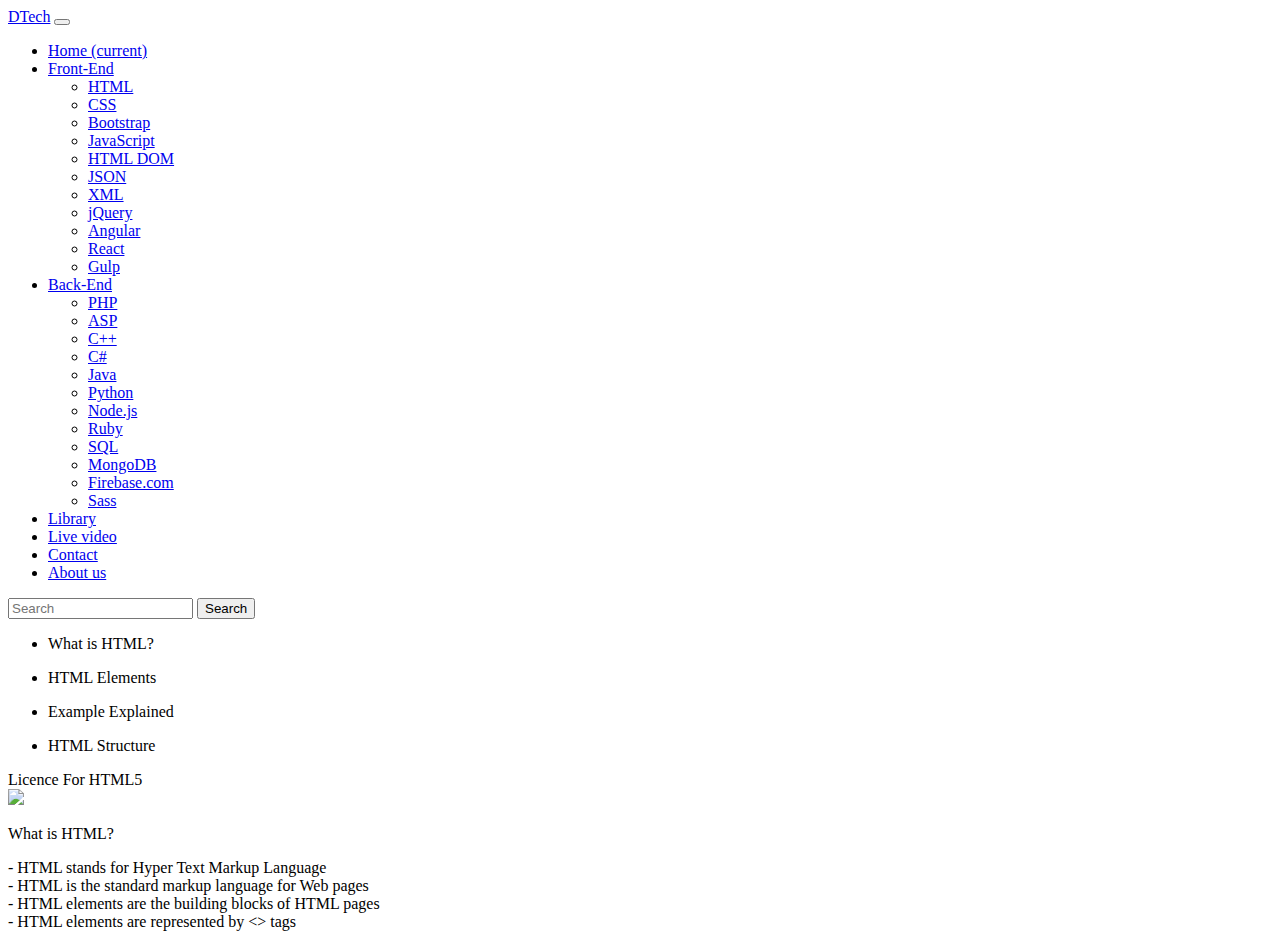
==== HTML.html @ 350e9ff4 "Add files via upload" ====
<!DOCTYPE html>
<html>

<head>
    <meta charset="utf-8">
    <meta name="viewport" content="width=device-width,initial-scale=1">

    <!-- Color Css Files
        ============================================ -->
    <link rel="alternate stylesheet" type="text/css" href="css/vendors/switcher/color-one.css" title="color-one" media="screen" />
    <link rel="alternate stylesheet" type="text/css" href="css/vendors/switcher/color-two.css" title="color-two" media="screen" />
    <link rel="alternate stylesheet" type="text/css" href="css/vendors/switcher/color-three.css" title="color-three" media="screen" />
    <link rel="alternate stylesheet" type="text/css" href="css/vendors/switcher/color-four.css" title="color-four" media="screen" />
    <link rel="alternate stylesheet" type="text/css" href="css/vendors/switcher/color-five.css" title="color-five" media="screen" />
    <link rel="alternate stylesheet" type="text/css" href="css/vendors/switcher/color-six.css" title="color-six" media="screen" />
    <link rel="alternate stylesheet" type="text/css" href="css/vendors/switcher/color-seven.css" title="color-seven" media="screen" />
    <link rel="alternate stylesheet" type="text/css" href="css/vendors/switcher/color-eight.css" title="color-eight" media="screen" />
    <link rel="alternate stylesheet" type="text/css" href="css/vendors/switcher/color-nine.css" title="color-nine" media="screen" />
    <link rel="alternate stylesheet" type="text/css" href="css/vendors/switcher/color-ten.css" title="color-ten" media="screen" />
    <link rel="stylesheet" href="css/vendors/switcher/color-switcher.css">
    <link rel="stylesheet" href="css/vendors/code-editor/codemirror.css">
    <link rel="stylesheet" href="css/vendors/code-editor/ambiance.css">
    <link rel="stylesheet" href="css/vendors/normalize.css">
    <link rel="stylesheet" href="css/vendors/w3.css">
    <!-- Bootstrap CSS
        ============================================ -->
    <link rel="stylesheet" href="css/vendors/bootstrap/bootstrap.min.css">
    <link rel="stylesheet" href="css/vendors/fonts/font-awesome.min.css">
    <link rel="stylesheet" href="css/vendors/animate.css">
    <!-- Style CSS
		============================================ -->

    <link rel="stylesheet" href="css/style.css">

</head>

<body>
    <!--section img header-->
    <div class="hero-worp img" style="background-image: url(img/head.jpg);">
        <div class="overly"></div>
    </div>
    <!--end of section img header-->
    <!--section navbar-->
    <!--section navbar-->
    <nav class="navbar navbar-expand-lg navbar navbar-dark">
        <a class="navbar-brand" href="#">DTech</a>
        <button class="navbar-toggler" type="button" data-toggle="collapse" data-target="#navbarSupportedContent" aria-controls="navbarSupportedContent" aria-expanded="false" aria-label="Toggle navigation">
      <span class="navbar-toggler-icon"></span>
    </button>

        <div class="collapse navbar-collapse" id="navbarSupportedContent">
            <ul class="navbar-nav mr-auto">
                <li class="nav-item active">
                    <a class="nav-link" href="index.html">Home <span class="sr-only">(current)</span></a>
                </li>
                <li class="nav-item dropdown">
                    <a class="nav-link dropdown-toggle" href="#" id="frontend" role="button" data-toggle="dropdown" aria-haspopup="true" aria-expanded="false">
            Front-End
          </a>
                    <div class="dropdown-menu" aria-labelledby="navbarDropdown">
                        <ul class="dropdown-item  animated flipInX " title="frontend">
                            <li class="dropdown-item "><a href="HTML.html" class="nav-link">HTML</a></li>
                            <li class="dropdown-item"><a href="CSS.html" class="nav-link">CSS</a></li>
                            <li class="dropdown-item"><a href="Bootstrap.html" class="nav-link">Bootstrap</a></li>
                            <li class="dropdown-item"><a href="#JavaScript" class="nav-link">JavaScript</a></li>
                            <li class="dropdown-item"><a href="#HTML DOM" class="nav-link">HTML DOM</a></li>
                            <li class="dropdown-item"><a href="#JSON" class="nav-link">JSON</a></li>
                            <li class="dropdown-item"><a href="#XML" class="nav-link">XML</a></li>
                            <li class="dropdown-item"><a href="#jQuery" class="nav-link">jQuery</a></li>
                            <li class="dropdown-item"><a href="#Angular" class="nav-link">Angular</a></li>
                            <li class="dropdown-item"><a href="#React" class="nav-link">React</a></li>
                            <li class="dropdown-item"><a href="#Gulp" class="nav-link">Gulp</a></li>
                        </ul>
                    </div>
                </li>
                <li class="nav-item dropdown">
                    <a class="nav-link dropdown-toggle" href="#" id="backend" role="button" data-toggle="dropdown" aria-haspopup="true" aria-expanded="false">
                Back-End
            </a>
                    <div class="dropdown-menu" aria-labelledby="navbarDropdown">
                        <ul class="dropdown-item  animated flipInX " title="frontend">
                            <li class="dropdown-item "><a href="#PHP" class="nav-link">PHP</a></li>
                            <li class="dropdown-item"><a href="#ASP" class="nav-link">ASP</a></li>
                            <li class="dropdown-item"><a href="#C++" class="nav-link">C++</a></li>
                            <li class="dropdown-item"><a href="#C#" class="nav-link">C#</a></li>
                            <li class="dropdown-item"><a href="#Java" class="nav-link">Java</a></li>
                            <li class="dropdown-item"><a href="#Python" class="nav-link">Python</a></li>
                            <li class="dropdown-item"><a href="#Node.js" class="nav-link">Node.js</a></li>
                            <li class="dropdown-item"><a href="#Ruby" class="nav-link">Ruby</a></li>
                            <li class="dropdown-item"><a href="#SQL" class="nav-link">SQL</a></li>
                            <li class="dropdown-item"><a href="#MongoDB" class="nav-link">MongoDB</a></li>
                            <li class="dropdown-item"><a href="#Firebase.com" class="nav-link">Firebase.com</a></li>
                            <li class="dropdown-item"><a href="#Sass" class="nav-link">Sass</a></li>
                        </ul>
                    </div>
                </li>
                <li class="nav-item"><a href="#Library" class="nav-link">Library</a></li>
                <li class="nav-item"><a href="#Activites" class="nav-link">Live video</a></li>
                <li class="nav-item"><a href="#contact" class="nav-link">Contact</a></li>
                <li class="nav-item"><a href="#About" class="nav-link">About us</a></li>
            </ul>
            <form class="form-inline my-2 my-lg-0">
                <input class="form-control mr-sm-2" type="search" placeholder="Search" aria-label="Search">
                <button class="btn bg-success btn-outline-warning my-2 my-sm-0" type="submit">Search</button>
            </form>
        </div>
    </nav>
    <!--end of section navbar-->
    <!--section container-->
    <div class="container">
        <!--section row-->
        <div class="row" title="RowContent">
            <!--section menu and title html-->
            <div class="col-md-5">
                <ul>
                    <li data-li="WHTML" class="active">
                        <p>What is HTML?</p>
                    </li>
                    <li data-li="Elements">
                        <p>HTML Elements</p>
                    </li>
                    <li data-li="Explained">
                        <p>Example Explained</p>
                    </li>
                    <li data-li="HStructure">
                        <p>HTML Structure</p>
                    </li>
                </ul>
            </div>
            <!--end of section menu and title html-->
            <!--section  content html-->
            <div class="col-md-7">
                <!--row title content html-->
                <div class="row">
                    <div class="title">Licence For HTML5</div>
                </div>
                <!--end of row title content html-->
                <!--row content html-->
                <div class="row">
                    <div class="item WHTML">
                        <div class="item_info">
                            <div class="img"><img src="img/img_html.jpg" /></div>
                            <p>What is HTML?</p>
                        </div>
                        <p>- HTML stands for Hyper Text Markup Language<br> - HTML is the standard markup language for Web pages<br> - HTML elements are the building blocks of HTML pages<br> - HTML elements are represented by
                            <> tags</p>
                    </div>
                    <div class="item Elements" style="display: none;">
                        <div class="item_info">
                            <div class="img"><img src="img/img_html.jpg" /></div>
                            <p>HTML Elements</p>
                        </div>
                        <p>An HTML element is a <strong style="color: brown;">start</strong> tag and an <strong style="color: brown;">end</strong> tag with content in between:</p>
                        <table class="table">
                            <tbody>
                                <tr>
                                    <th>Start tag</th>
                                    <th>Element content</th>
                                    <th>End tag</th>
                                </tr>
                                <tr>
                                    <td class="success">&lt;h1&gt;</td>
                                    <td class="success">This is a Heading</td>
                                    <td class="success">&lt;/h1&gt;</td>
                                </tr>
                                <tr>
                                    <td class="info">&lt;p&gt;</td>
                                    <td class="info">This is paragraph.</td>
                                    <td class="info">&lt;/p&gt;</td>
                                </tr>
                            </tbody>
                        </table>
                        <div class="col-md-12">
                            <h2>Code Editor Style One:to show code press to Editor</h2>
                            <textarea id="code1" class="">
     <!DOCTYPE class="attributecolor" style="color:red">
     <html class="attributecolor" style="color:red"> 
     <meta class="attributecolor" style="color:red"> 
     <title class="tagcolor" style="color:mediumblue">Page Title</title>
     <body class="tagcolor" style="color:mediumblue">
         <h1 class="tagcolor" style="color:mediumblue">This is a Heading</h1>
         <p class="tagcolor" style="color:mediumblue">>This is a paragraph.</p>
         <p class="tagcolor" style="color:mediumblue">>This is another paragraph.</p>
     </body>
     </html>
                           </textarea>
                        </div>
                    </div>
                    <div class="item Explained" style="display: none;">
                        <div class="item_info">
                            <div class="img"><img src="img/img_html.jpg" /></div>
                            <p>Example Explained</p>
                        </div>
                        <p>HTML elements are the building blocks of HTML pages.<br>
                            <ul>
                                <li>-The <code class="w3-codespan">&lt;!DOCTYPE html&gt;</code> declaration defines this document to be HTML5</li>
                                <li>-The <code class="w3-codespan">&lt;html&gt;</code> element is the root element of an HTML page
                                </li>
                                <li>-The <code class="w3-codespan">lang</code> attribute&nbsp; defines the language of the document</li>
                                <li>-The <code class="w3-codespan">&lt;meta&gt;</code> element contains meta information about the document</li>
                                <li>-The <code class="w3-codespan">charset</code> attribute defines the character set used in the document</li>
                                <li>-The <code class="w3-codespan">&lt;title&gt;</code> element specifies a title for the document</li>
                                <li>-The <code class="w3-codespan">&lt;body&gt;</code> element contains the visible page content</li>
                                <li>-The <code class="w3-codespan">&lt;h1&gt;</code> element defines a large heading</li>
                                <li>-The <code class="w3-codespan">&lt;p&gt;</code> element defines a paragraph</li>
                            </ul>
                    </div>
                    <div class="item HStructure" style="display: none;">
                        <div class="item_info">
                            <div class="img"><img src="img/img_html.jpg" /></div>
                            <p>HTML Structure</p>
                        </div>
                        <div style="width:99%;border:1px solid grey;padding:3px;margin:0;background-color:#ddd; box-shadow:-4px -4px 10px  black,4px 4px 10px  black ;">&lt;html&gt;
                            <div style="width:90%;border:1px solid grey;padding:3px;margin:20px">&lt;head&gt;
                                <div style="width:90%;border:1px solid grey;padding:5px;margin:20px">&lt;title&gt;Page title&lt;/title&gt;
                                </div>
                                &lt;/head&gt;
                            </div>
                            <div style="width:90%;border:1px solid grey;padding:3px;margin:20px;background-color:#ddd">&lt;body&gt;
                                <div style="width:90%;border:1px solid grey;padding:3px;margin:20px;background-color:#fff">
                                    <div style="width:90%;border:1px solid grey;padding:5px;margin:20px">&lt;h1&gt;This is a heading&lt;/h1&gt;</div>
                                    <div style="width:90%;border:1px solid grey;padding:5px;margin:20px">&lt;p&gt;This is a paragraph.&lt;/p&gt;</div>
                                    <div style="width:90%;border:1px solid grey;padding:5px;margin:20px">&lt;p&gt;This is another paragraph.&lt;/p&gt;</div>
                                </div>
                                &lt;/body&gt;
                            </div>
                            &lt;/html&gt;
                        </div>
                    </div>
                </div>
                <!--end of row content html-->

            </div>
            <!--end section  content html-->
        </div>
        <!--end of section row-->
    </div>
    <!--end of section container-->

    <!-- jQuery -->
    <script src="js/vendors/jquery/jquery.js"></script>
    <script src="js/vendors/jquery/jquery.min.js"></script>
    <!-- Bootstrap -->
    <script src="js/vendors/bootstrap/bootstrap.min.js"></script>

    <script src="js/vendors/code-editor/codemirror.js"></script>
    <script src="js/vendors/code-editor/code-editor.js"></script>
    <script src="js/vendors/code-editor/code-editor-active.js"></script>

    <!-- Custom Theme Scripts -->
    <script src="js/vendors/switcher/switch-active.js"></script>
    <script src="js/vendors/switcher/styleswitch.js"></script>
    <!--script src="js/vendors/photo/photoscript.js"></script>-->

    <script src="js/script.js"></script>

</body>

</html>
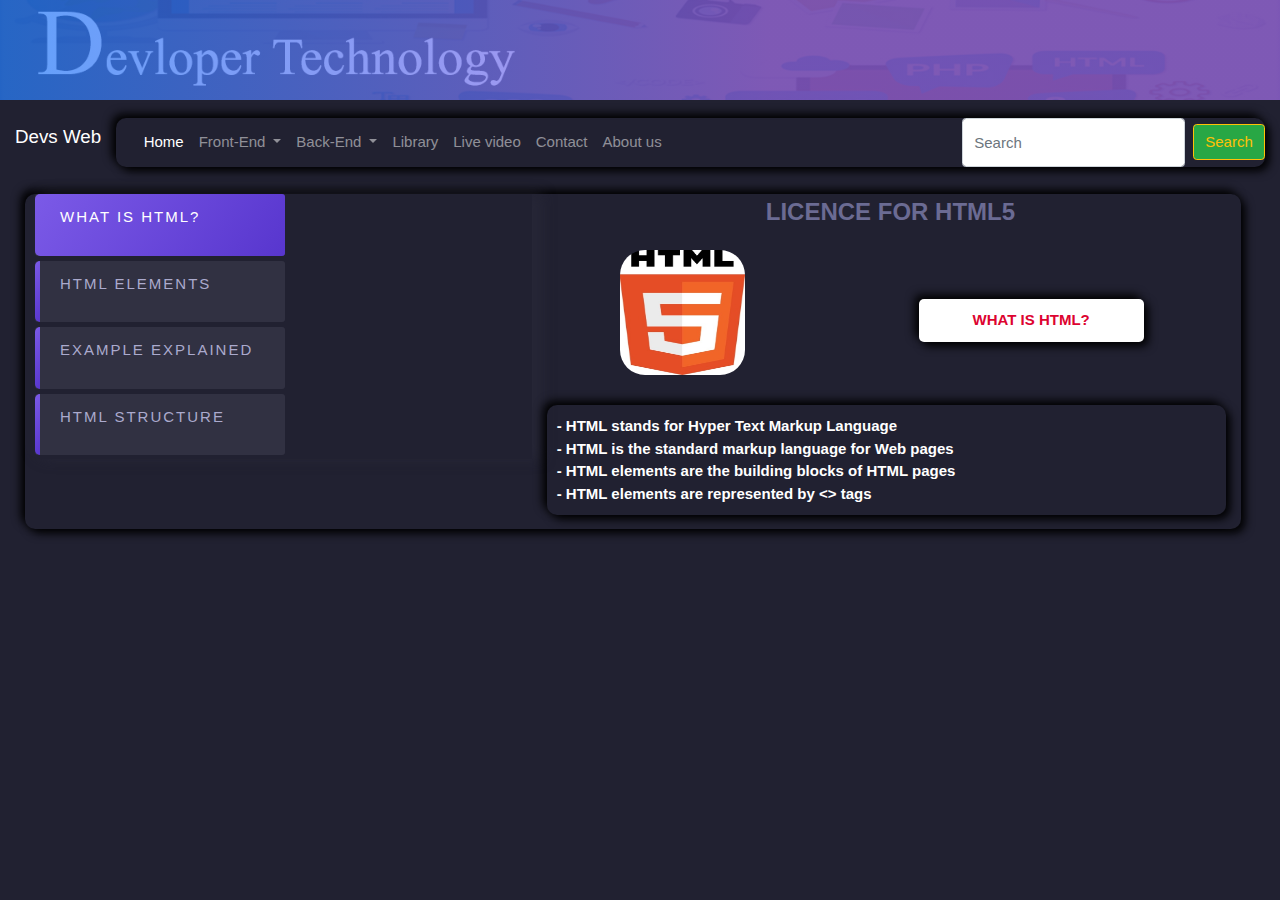
==== commit 7b8b9bf1: "commit" ====
--- a/HTML.html
+++ b/HTML.html
@@ -31,7 +31,6 @@
 		============================================ -->
 
     <link rel="stylesheet" href="css/style.css">
-
 </head>
 
 <body>
@@ -43,7 +42,7 @@
     <!--section navbar-->
     <!--section navbar-->
     <nav class="navbar navbar-expand-lg navbar navbar-dark">
-        <a class="navbar-brand" href="#">DTech</a>
+        <a class="navbar-brand" href="#">Devs Web</a>
         <button class="navbar-toggler" type="button" data-toggle="collapse" data-target="#navbarSupportedContent" aria-controls="navbarSupportedContent" aria-expanded="false" aria-label="Toggle navigation">
       <span class="navbar-toggler-icon"></span>
     </button>
--- a/css/vendors/switcher/color-one.css
+++ b/css/vendors/switcher/color-one.css
@@ -0,0 +1 @@
+html, body {background-color:#f8f9fa!important;}--- a/css/vendors/switcher/color-two.css
+++ b/css/vendors/switcher/color-two.css
@@ -0,0 +1 @@
+html, body {background:#007bff!important}--- a/css/vendors/switcher/color-three.css
+++ b/css/vendors/switcher/color-three.css
@@ -0,0 +1 @@
+html, body {background:#dc3545!important;}--- a/css/vendors/switcher/color-four.css
+++ b/css/vendors/switcher/color-four.css
@@ -0,0 +1 @@
+html, body {background: #17a2b8!important;}--- a/css/vendors/switcher/color-five.css
+++ b/css/vendors/switcher/color-five.css
@@ -0,0 +1 @@
+html, body {background:#ffc107!important;}
--- a/css/vendors/switcher/color-six.css
+++ b/css/vendors/switcher/color-six.css
@@ -0,0 +1 @@
+html, body {background:#28a745!important;}--- a/css/vendors/switcher/color-seven.css
+++ b/css/vendors/switcher/color-seven.css
@@ -0,0 +1 @@
+html, body {background:#6c757d!important;}--- a/css/vendors/switcher/color-eight.css
+++ b/css/vendors/switcher/color-eight.css
@@ -0,0 +1 @@
+html, body {background: #343a40!important;}--- a/css/vendors/switcher/color-nine.css
+++ b/css/vendors/switcher/color-nine.css
@@ -0,0 +1 @@
+html, body {background:#061135}--- a/css/vendors/switcher/color-ten.css
+++ b/css/vendors/switcher/color-ten.css
@@ -0,0 +1 @@
+html, body {background:  #212131;}--- a/css/vendors/switcher/color-switcher.css
+++ b/css/vendors/switcher/color-switcher.css
@@ -0,0 +1,140 @@
+/* Color Switcher */
+.sidebarmain.ec-colorswitcher  { left: -260px; }
+.ec-colorswitcher {
+    padding: 0px;
+    width: 260px;
+    background: #fcfcfc;
+    z-index: 99999999999;
+    position: fixed;
+    left: 0px;
+    top: 10%;
+
+    -webkit-transition: all 0.4s ease-in-out;
+       -moz-transition: all 0.4s ease-in-out;
+        -ms-transition: all 0.4s ease-in-out;
+         -o-transition: all 0.4s ease-in-out;
+            transition: all 0.4s ease-in-out;
+	box-shadow: 0 0 8px rgba(34, 30, 31, 0.3);
+}
+.ec-handle {
+  position: absolute;
+  right: -39px;
+  top: 0px;
+  background-color: #444;
+  width: 40px;
+  height: 40px;
+  color: #fff;
+  text-align: center;
+  border: 1px solid #444;
+  font-size: 20px;
+}
+.ec-handle i {
+  line-height: 38px;
+  color:#fff;
+}
+.ec-colorswitcher h3 {
+    padding: 10px 0px 10px 20px;
+    font-size: 18px;
+    background-color: #fff;
+    margin: 0px;
+    border-top: 1px solid #e9e9e9;
+}
+.ec-colorswitcher h6 { color: #777; }
+.ec-switcherarea {
+    padding: 15px 20px 20px 15px;
+    float: left;
+    width: 100%;
+}
+.ec-switcherarea ul.ec-switcher, .ec-switcherarea ul.ec-switcher1 { margin-left: -2px; }
+.ec-switcherarea .ec-switcher li, .ec-switcherarea .ec-switcher1 li {
+    float: left;
+    list-style: none;
+    padding-left: 5px;
+    margin-bottom: 5px;
+    text-align: center;
+    width: 20%;
+}
+.ec-switcherarea .ec-switcher li a, .ec-switcherarea .ec-switcher1 li a {
+  float: left;
+  width: 100%;
+  height: 20px;
+}
+.layout-btn {
+  margin-left: -7px;
+}
+.layout-btn a {
+  float: left;
+  width: 50%;
+  padding: 0px 0px 0px 7px;
+  margin-bottom: 15px;
+}
+.layout-btn a span {
+  background-color: #1abc9c;
+  color: #fff;
+  float: left;
+  padding: 10px;
+  text-align: center;
+  transition: all 0.4s ease-in-out 0s;
+  width: 100%;
+}
+.layout-btn a span:hover { opacity: 0.7; }
+.ec-pattren,.ec-background {
+  float: left;
+  width: 100%;
+  padding: 14px 0px 0px 0px;
+}
+.ec-pattren a,.ec-background a {
+  float: left;
+  width: 20%;
+  padding: 0px 0px 5px 5px;
+  height: 45px;
+}
+.ec-pattren a img,.ec-background a img {
+  box-shadow: 0px 0px 0px 1px #ddd;
+  width: 100%;
+}
+.ec-background a img { height: 100%; }
+.pattren-wrap,.background-wrap { margin-left: -5px; }
+
+.ec-handle i {
+    animation: 2s linear 0s normal none infinite running fa-spin;
+}
+@keyframes fa-spin {
+0% {
+    transform: rotate(0deg);
+}
+100% {
+    transform: rotate(359deg);
+}
+}
+
+.cs-color-1 {
+  background:  #f8f9fa!important;
+}
+.cs-color-2 {
+  background:#007bff!important;
+}
+.cs-color-3 {
+  background:  #dc3545!important;
+}
+.cs-color-4 {
+  background: #17a2b8!important;
+}
+.cs-color-5 {
+  background: #ffc107!important;
+}
+.cs-color-6 {
+  background: #28a745!important;
+}
+.cs-color-7 {
+  background: #6c757d!important;
+}
+.cs-color-8 {
+  background:  #343a40!important;
+}
+.cs-color-9 {
+  background:#061135;
+}
+.cs-color-10 {
+  background:  #212131;
+}--- a/css/vendors/code-editor/codemirror.css
+++ b/css/vendors/code-editor/codemirror.css
@@ -0,0 +1,309 @@
+/* BASICS */
+
+.CodeMirror {
+  /* Set height, width, borders, and global font properties here */
+  font-family: monospace;
+  height: 300px;
+}
+.CodeMirror-scroll {
+  /* Set scrolling behaviour here */
+  overflow: auto;
+}
+
+/* PADDING */
+
+.CodeMirror-lines {
+  padding: 4px 0; /* Vertical padding around content */
+}
+.CodeMirror pre {
+  padding: 0 4px; /* Horizontal padding of content */
+}
+
+.CodeMirror-scrollbar-filler, .CodeMirror-gutter-filler {
+  background-color: white; /* The little square between H and V scrollbars */
+}
+
+/* GUTTER */
+
+.CodeMirror-gutters {
+  border-right: 1px solid #ddd;
+  background-color: #f7f7f7;
+  white-space: nowrap;
+}
+.CodeMirror-linenumbers {}
+.CodeMirror-linenumber {
+  padding: 0 3px 0 5px;
+  min-width: 20px;
+  text-align: right;
+  color: #999;
+  -moz-box-sizing: content-box;
+  box-sizing: content-box;
+}
+
+.CodeMirror-guttermarker { color: black; }
+.CodeMirror-guttermarker-subtle { color: #999; }
+
+/* CURSOR */
+
+.CodeMirror div.CodeMirror-cursor {
+  border-left: 1px solid black;
+}
+/* Shown when moving in bi-directional text */
+.CodeMirror div.CodeMirror-secondarycursor {
+  border-left: 1px solid silver;
+}
+.CodeMirror.cm-keymap-fat-cursor div.CodeMirror-cursor {
+  width: auto;
+  border: 0;
+  background: #7e7;
+}
+.CodeMirror.cm-keymap-fat-cursor div.CodeMirror-cursors {
+  z-index: 1;
+}
+
+.cm-animate-fat-cursor {
+  width: auto;
+  border: 0;
+  -webkit-animation: blink 1.06s steps(1) infinite;
+  -moz-animation: blink 1.06s steps(1) infinite;
+  animation: blink 1.06s steps(1) infinite;
+}
+@-moz-keyframes blink {
+  0% { background: #7e7; }
+  50% { background: none; }
+  100% { background: #7e7; }
+}
+@-webkit-keyframes blink {
+  0% { background: #7e7; }
+  50% { background: none; }
+  100% { background: #7e7; }
+}
+@keyframes blink {
+  0% { background: #7e7; }
+  50% { background: none; }
+  100% { background: #7e7; }
+}
+
+/* Can style cursor different in overwrite (non-insert) mode */
+div.CodeMirror-overwrite div.CodeMirror-cursor {}
+
+.cm-tab { display: inline-block; text-decoration: inherit; }
+
+.CodeMirror-ruler {
+  border-left: 1px solid #ccc;
+  position: absolute;
+}
+
+/* DEFAULT THEME */
+
+.cm-s-default .cm-keyword {color: #708;}
+.cm-s-default .cm-atom {color: #219;}
+.cm-s-default .cm-number {color: #164;}
+.cm-s-default .cm-def {color: #00f;}
+.cm-s-default .cm-variable,
+.cm-s-default .cm-punctuation,
+.cm-s-default .cm-property,
+.cm-s-default .cm-operator {}
+.cm-s-default .cm-variable-2 {color: #05a;}
+.cm-s-default .cm-variable-3 {color: #085;}
+.cm-s-default .cm-comment {color: #a50;}
+.cm-s-default .cm-string {color: #a11;}
+.cm-s-default .cm-string-2 {color: #f50;}
+.cm-s-default .cm-meta {color: #555;}
+.cm-s-default .cm-qualifier {color: #555;}
+.cm-s-default .cm-builtin {color: #30a;}
+.cm-s-default .cm-bracket {color: #997;}
+.cm-s-default .cm-tag {color: #170;}
+.cm-s-default .cm-attribute {color: #00c;}
+.cm-s-default .cm-header {color: blue;}
+.cm-s-default .cm-quote {color: #090;}
+.cm-s-default .cm-hr {color: #999;}
+.cm-s-default .cm-link {color: #00c;}
+
+.cm-negative {color: #d44;}
+.cm-positive {color: #292;}
+.cm-header, .cm-strong {font-weight: bold;}
+.cm-em {font-style: italic;}
+.cm-link {text-decoration: underline;}
+
+.cm-s-default .cm-error {color: #f00;}
+.cm-invalidchar {color: #f00;}
+
+/* Default styles for common addons */
+
+div.CodeMirror span.CodeMirror-matchingbracket {color: #0f0;}
+div.CodeMirror span.CodeMirror-nonmatchingbracket {color: #f22;}
+.CodeMirror-matchingtag { background: rgba(255, 150, 0, .3); }
+.CodeMirror-activeline-background {background: #e8f2ff;}
+
+/* STOP */
+
+/* The rest of this file contains styles related to the mechanics of
+   the editor. You probably shouldn't touch them. */
+
+.CodeMirror {
+  line-height: 1;
+  position: relative;
+  overflow: hidden;
+  background: white;
+  color: black;
+}
+
+.CodeMirror-scroll {
+  /* 30px is the magic margin used to hide the element's real scrollbars */
+  /* See overflow: hidden in .CodeMirror */
+  margin-bottom: -30px; margin-right: -30px;
+  padding-bottom: 30px;
+  height: 100%;
+  outline: none; /* Prevent dragging from highlighting the element */
+  position: relative;
+  -moz-box-sizing: content-box;
+  box-sizing: content-box;
+}
+.CodeMirror-sizer {
+  position: relative;
+  border-right: 30px solid transparent;
+  -moz-box-sizing: content-box;
+  box-sizing: content-box;
+}
+
+/* The fake, visible scrollbars. Used to force redraw during scrolling
+   before actuall scrolling happens, thus preventing shaking and
+   flickering artifacts. */
+.CodeMirror-vscrollbar, .CodeMirror-hscrollbar, .CodeMirror-scrollbar-filler, .CodeMirror-gutter-filler {
+  position: absolute;
+  z-index: 6;
+  display: none;
+}
+.CodeMirror-vscrollbar {
+  right: 0; top: 0;
+  overflow-x: hidden;
+  overflow-y: scroll;
+}
+.CodeMirror-hscrollbar {
+  bottom: 0; left: 0;
+  overflow-y: hidden;
+  overflow-x: scroll;
+}
+.CodeMirror-scrollbar-filler {
+  right: 0; bottom: 0;
+}
+.CodeMirror-gutter-filler {
+  left: 0; bottom: 0;
+}
+
+.CodeMirror-gutters {
+  position: absolute; left: 0; top: 0;
+  padding-bottom: 30px;
+  z-index: 3;
+}
+.CodeMirror-gutter {
+  white-space: normal;
+  height: 100%;
+  -moz-box-sizing: content-box;
+  box-sizing: content-box;
+  padding-bottom: 30px;
+  margin-bottom: -32px;
+  display: inline-block;
+  /* Hack to make IE7 behave */
+  *zoom:1;
+  *display:inline;
+}
+.CodeMirror-gutter-elt {
+  position: absolute;
+  cursor: default;
+  z-index: 4;
+}
+
+.CodeMirror-lines {
+  cursor: text;
+  min-height: 1px; /* prevents collapsing before first draw */
+}
+.CodeMirror pre {
+  /* Reset some styles that the rest of the page might have set */
+  -moz-border-radius: 0; -webkit-border-radius: 0; border-radius: 0;
+  border-width: 0;
+  background: transparent;
+  font-family: inherit;
+  font-size: inherit;
+  margin: 0;
+  white-space: pre;
+  word-wrap: normal;
+  line-height: inherit;
+  color: inherit;
+  z-index: 2;
+  position: relative;
+  overflow: visible;
+}
+.CodeMirror-wrap pre {
+  word-wrap: break-word;
+  white-space: pre-wrap;
+  word-break: normal;
+}
+
+.CodeMirror-linebackground {
+  position: absolute;
+  left: 0; right: 0; top: 0; bottom: 0;
+  z-index: 0;
+}
+
+.CodeMirror-linewidget {
+  position: relative;
+  z-index: 2;
+  overflow: auto;
+}
+
+.CodeMirror-widget {}
+
+.CodeMirror-wrap .CodeMirror-scroll {
+  overflow-x: hidden;
+}
+
+.CodeMirror-measure {
+  position: absolute;
+  width: 100%;
+  height: 0;
+  overflow: hidden;
+  visibility: hidden;
+}
+.CodeMirror-measure pre { position: static; }
+
+.CodeMirror div.CodeMirror-cursor {
+  position: absolute;
+  border-right: none;
+  width: 0;
+}
+
+div.CodeMirror-cursors {
+  visibility: hidden;
+  position: relative;
+  z-index: 3;
+}
+.CodeMirror-focused div.CodeMirror-cursors {
+  visibility: visible;
+}
+
+.CodeMirror-selected { background: #d9d9d9; }
+.CodeMirror-focused .CodeMirror-selected { background: #d7d4f0; }
+.CodeMirror-crosshair { cursor: crosshair; }
+
+.cm-searching {
+  background: #ffa;
+  background: rgba(255, 255, 0, .4);
+}
+
+/* IE7 hack to prevent it from returning funny offsetTops on the spans */
+.CodeMirror span { *vertical-align: text-bottom; }
+
+/* Used to force a border model for a node */
+.cm-force-border { padding-right: .1px; }
+
+@media print {
+  /* Hide the cursor when printing */
+  .CodeMirror div.CodeMirror-cursors {
+    visibility: hidden;
+  }
+}
+
+/* Help users use markselection to safely style text background */
+span.CodeMirror-selectedtext { background: none; }--- a/css/vendors/code-editor/ambiance.css
+++ b/css/vendors/code-editor/ambiance.css
@@ -0,0 +1,77 @@
+/* ambiance theme for codemirror */
+
+/* Color scheme */
+
+.cm-s-ambiance .cm-keyword { color: #cda869; }
+.cm-s-ambiance .cm-atom { color: #CF7EA9; }
+.cm-s-ambiance .cm-number { color: #78CF8A; }
+.cm-s-ambiance .cm-def { color: #aac6e3; }
+.cm-s-ambiance .cm-variable { color: #ffb795; }
+.cm-s-ambiance .cm-variable-2 { color: #eed1b3; }
+.cm-s-ambiance .cm-variable-3 { color: #faded3; }
+.cm-s-ambiance .cm-property { color: #eed1b3; }
+.cm-s-ambiance .cm-operator {color: #fa8d6a;}
+.cm-s-ambiance .cm-comment { color: #555; font-style:italic; }
+.cm-s-ambiance .cm-string { color: #8f9d6a; }
+.cm-s-ambiance .cm-string-2 { color: #9d937c; }
+.cm-s-ambiance .cm-meta { color: #D2A8A1; }
+.cm-s-ambiance .cm-qualifier { color: yellow; }
+.cm-s-ambiance .cm-builtin { color: #9999cc; }
+.cm-s-ambiance .cm-bracket { color: #24C2C7; }
+.cm-s-ambiance .cm-tag { color: #fee4ff }
+.cm-s-ambiance .cm-attribute {  color: #9B859D; }
+.cm-s-ambiance .cm-header {color: blue;}
+.cm-s-ambiance .cm-quote { color: #24C2C7; }
+.cm-s-ambiance .cm-hr { color: pink; }
+.cm-s-ambiance .cm-link { color: #F4C20B; }
+.cm-s-ambiance .cm-special { color: #FF9D00; }
+.cm-s-ambiance .cm-error { color: #AF2018; }
+
+.cm-s-ambiance .CodeMirror-matchingbracket { color: #0f0; }
+.cm-s-ambiance .CodeMirror-nonmatchingbracket { color: #f22; }
+
+.cm-s-ambiance .CodeMirror-selected {
+  background: rgba(255, 255, 255, 0.15);
+}
+.cm-s-ambiance.CodeMirror-focused .CodeMirror-selected {
+  background: rgba(255, 255, 255, 0.10);
+}
+
+/* Editor styling */
+
+.cm-s-ambiance.CodeMirror {
+  line-height: 1.40em;
+  color: #E6E1DC;
+  background-color: #202020;
+  -webkit-box-shadow: inset 0 0 10px black;
+  -moz-box-shadow: inset 0 0 10px black;
+  box-shadow: inset 0 0 10px black;
+}
+
+.cm-s-ambiance .CodeMirror-gutters {
+  background: #3D3D3D;
+  border-right: 1px solid #4D4D4D;
+  box-shadow: 0 10px 20px black;
+}
+
+.cm-s-ambiance .CodeMirror-linenumber {
+  text-shadow: 0px 1px 1px #4d4d4d;
+  color: #111;
+  padding: 0 5px;
+}
+
+.cm-s-ambiance .CodeMirror-guttermarker { color: #aaa; }
+.cm-s-ambiance .CodeMirror-guttermarker-subtle { color: #111; }
+
+.cm-s-ambiance .CodeMirror-lines .CodeMirror-cursor {
+  border-left: 1px solid #7991E8;
+}
+
+.cm-s-ambiance .CodeMirror-activeline-background {
+  background: none repeat scroll 0% 0% rgba(255, 255, 255, 0.031);
+}
+
+.cm-s-ambiance.CodeMirror,
+.cm-s-ambiance .CodeMirror-gutters {
+  background-image: url("[data-uri]");
+}